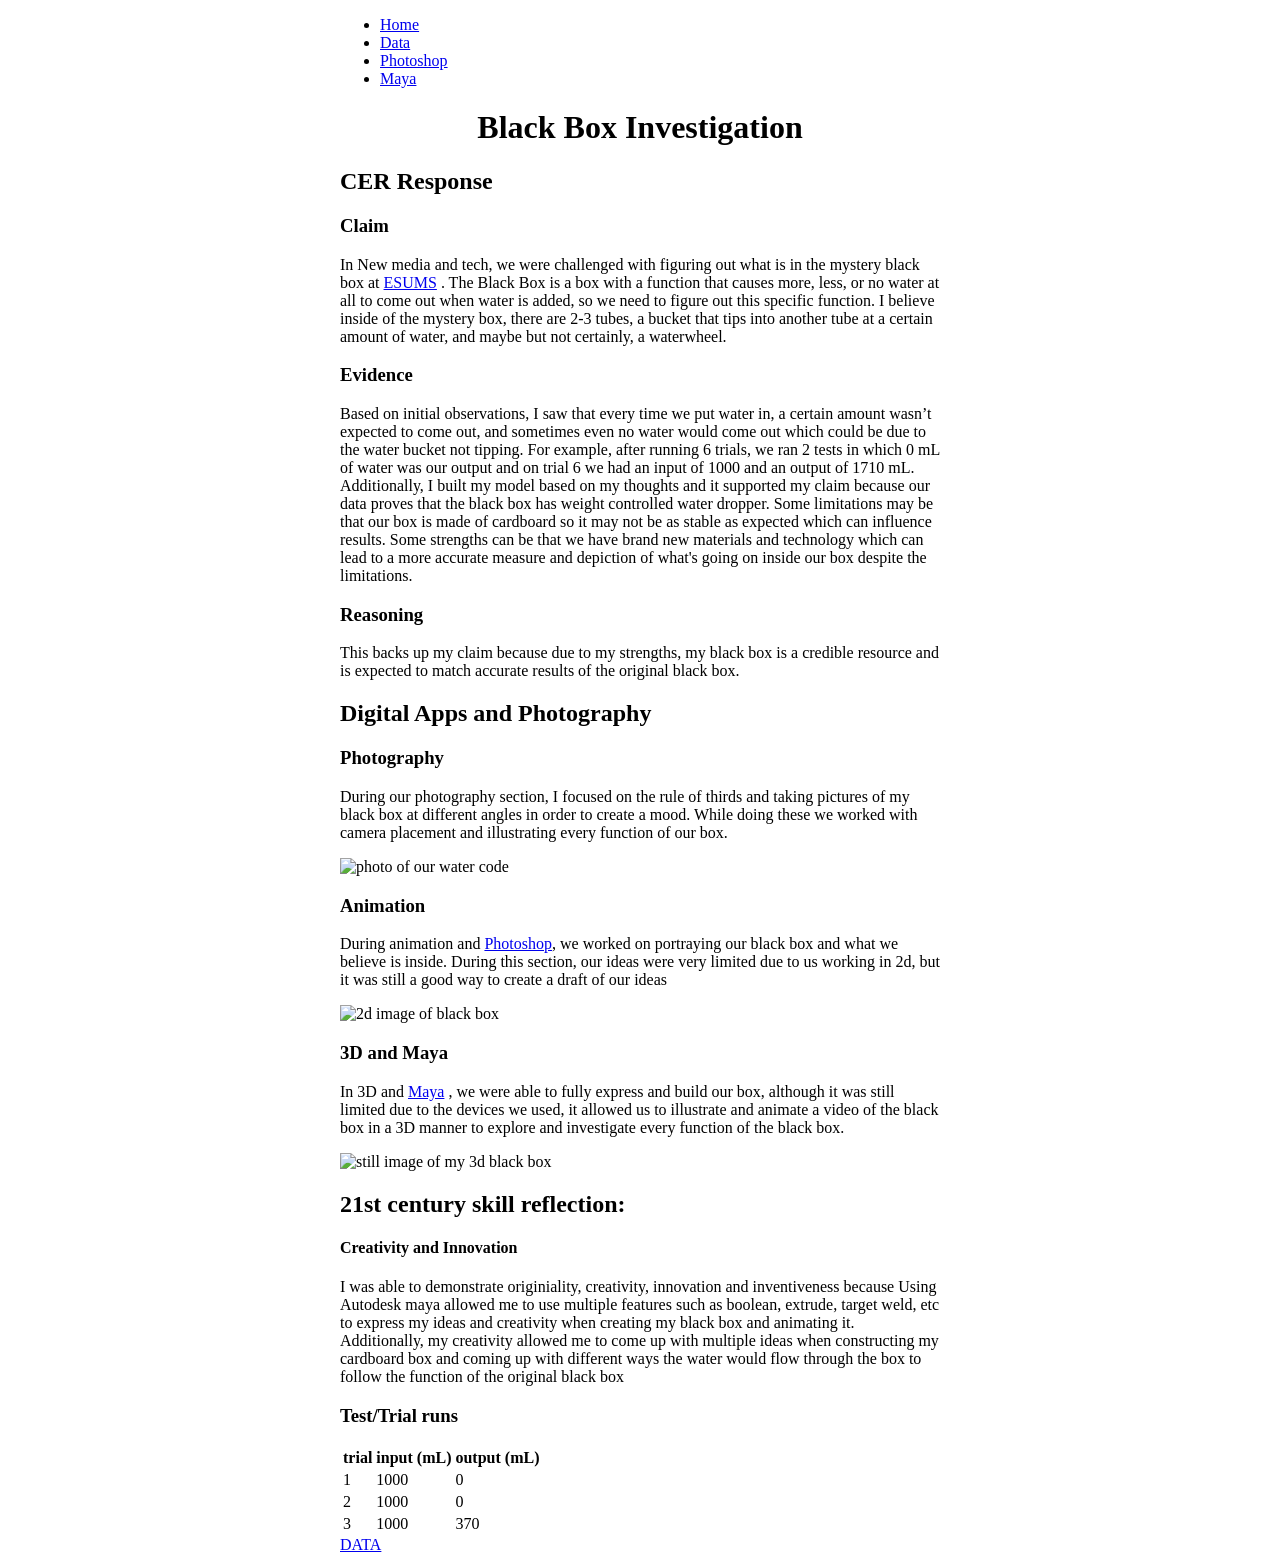
==== blackbox.html @ df1a31e7 "Create blackbox.html" ====
<!DOCTYPE html>
<html lang="en">

<head>
<meta charset="UTF-8">
<title>Page Title</title>
<meta name="viewport" content="width=device-width,initial-scale=1">
<link rel="stylesheet" href="style.css">

</head>
<ul>
  <li><a href="https://esumsnh.net/"target="_blank">Home</a></li>
  <li><a href="https://docs.google.com/spreadsheets/d/17nmrDlrpstgwegUfF_-bKG7HsubkJvD1MZETc9Qu7OI/edit?gid=0#gid=0"target="_blank">Data</a></li>
  <li><a href="https://www.adobe.com ">Photoshop</a></li>
  <li><a href="https://www.autodesk.com">Maya</a></li>
</ul>
<body>

<H1>Black Box Investigation</H1>
<H2>CER Response</H2>
<H3>Claim</H3>
<p> In New media and tech, we were challenged with figuring out what is in the mystery black box at <a href="https://esumsnh.net/"target="_blank">ESUMS</a>
. The Black Box is a box with a function that causes more, less, or no water at all to come out when water is added, so we need to figure out this specific function. I believe inside of the mystery box, there are 2-3 tubes, a bucket that tips into another tube at a certain amount of water, and maybe but not certainly, a waterwheel.</p> 
<H3>Evidence</H3>
<p>Based on initial observations, I saw that every time we put water in, a certain amount wasn’t expected to come out, and sometimes even no water would come out which could be due to the water bucket not tipping. For example, after running 6 trials, we ran 2 tests in which 0 mL of water was our output and on trial 6 we had an input of 1000 and an output of 1710 mL. Additionally, I built my model based on my thoughts and it supported my claim because our data proves that the black box has weight controlled water dropper. Some limitations may be that our box is made of cardboard so it may not be as stable as expected which can influence results. Some strengths can be that we have brand new materials and technology which can lead to a more accurate measure and depiction of what's going on inside our box despite the limitations.</p>
<H3>Reasoning</H3>
<p>This backs up my claim because due to my strengths, my black box is a credible resource and is expected to match accurate results of the original black box. </p>
<H2>Digital Apps and Photography</H2>
<H3>Photography</H3>
<p>  During our photography section, I focused on the rule of thirds and taking pictures of my black box at different angles in order to create a mood. While doing these we worked with camera placement and illustrating every function of our box. </p>    
<img src="images/water_code_(1)_(1).jpg" alt= "photo of our water code" width=500>
<H3>Animation</H3>
<p>During animation and <a href=https://www.adobe.com " target="_blank">Photoshop</a>, we worked on portraying our black box and what we believe is inside. During this section, our ideas were very limited due to us working in 2d, but it was still a good way to create a draft of our ideas</p>
<img src="images/blackbox_model_9_26.gif" alt= "2d image of black box" width=500>
<H3>3D and Maya</H3>
<p>In 3D and <a href="https://www.autodesk.com" target="_blank">Maya</a> , we were able to fully express and build our box, although it was still limited due to the devices we used, it allowed us to illustrate and animate a video of the black box in a 3D manner to explore and investigate every function of the black box.</p>
<img src="images/black_box_screenshot.png" alt="still image of my 3d black box" width=500>
<H2>21st century skill reflection:</H2>
<H4>Creativity and Innovation</H4>
<p>I was able to demonstrate originiality, creativity, innovation and inventiveness because Using Autodesk maya allowed me to use multiple features such as boolean, extrude, target weld, etc to express my ideas and creativity when creating my black box and animating it. Additionally, my creativity allowed me to come up with multiple ideas when constructing my cardboard box and coming up with different ways the water would flow through the box to follow the function of the original black box</p>

<H3>Test/Trial runs</H3>
<table>
  <tr>
    <th>trial </th>
    <th>input (mL)</th>
    <th>output (mL)</th>
  </tr>
  <tr>
    <td>1</td>
    <td>1000</td>
    <td>0</td>
  </tr>
  <tr>
    <td>2</td>
    <td>1000</td>
    <td>0</td>
  </tr>
<tr>
  <td>3</td>
  <td>1000</td>
  <td>370</td>
</table>
 <a href="https://docs.google.com/spreadsheets/d/17nmrDlrpstgwegUfF_-bKG7HsubkJvD1MZETc9Qu7OI/edit?gid=0#gid=0">DATA</a>
</html>
---- style.css ----
body {
      color: black;
      max-width: 600px;
      margin: auto;
}

h1 {
      color: black;
      text-align: center;
}
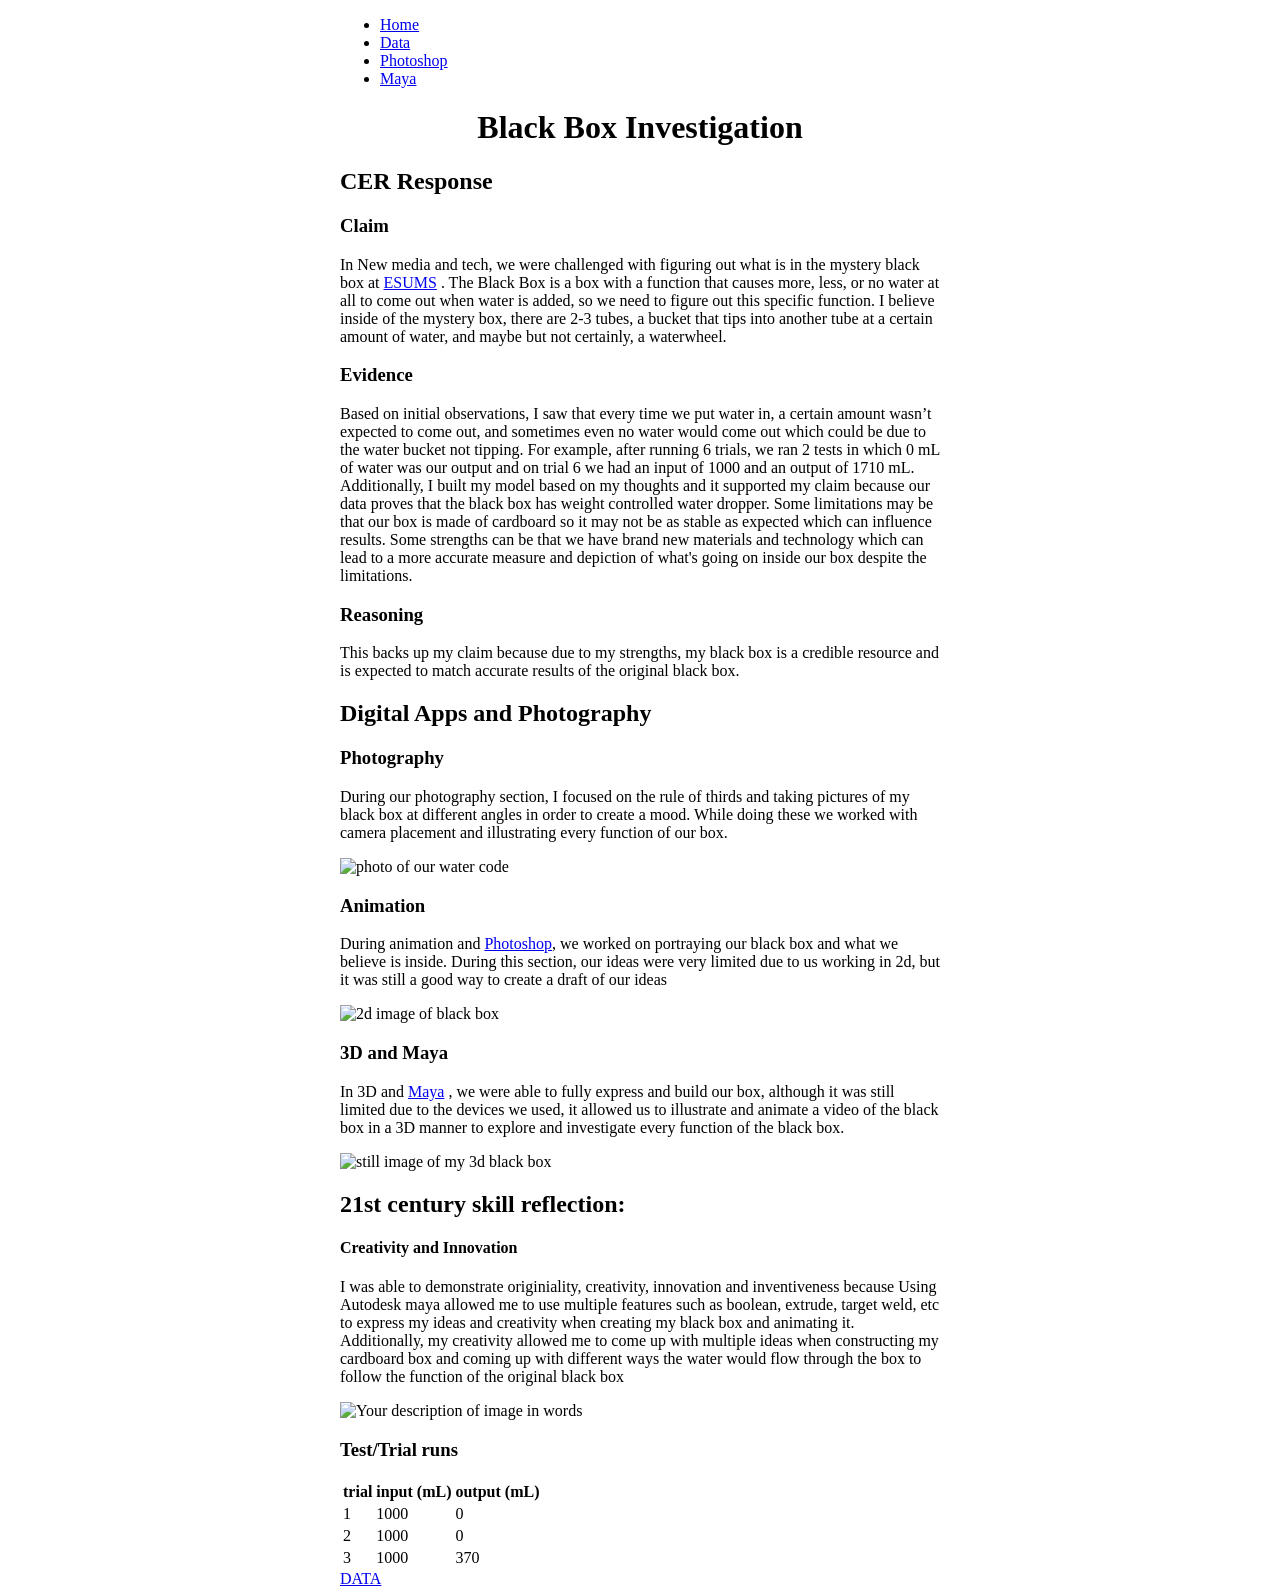
==== commit f0716831: "Update blackbox.html" ====
--- a/blackbox.html
+++ b/blackbox.html
@@ -38,6 +38,10 @@
 <H2>21st century skill reflection:</H2>
 <H4>Creativity and Innovation</H4>
 <p>I was able to demonstrate originiality, creativity, innovation and inventiveness because Using Autodesk maya allowed me to use multiple features such as boolean, extrude, target weld, etc to express my ideas and creativity when creating my black box and animating it. Additionally, my creativity allowed me to come up with multiple ideas when constructing my cardboard box and coming up with different ways the water would flow through the box to follow the function of the original black box</p>
+<img 
+            src="/images/exact_image_name.webp"
+            width="560" 
+            alt="Your description of image in words">
 
 <H3>Test/Trial runs</H3>
 <table>
--- a/style.css
+++ b/style.css
@@ -1,3 +1,6 @@
+body {
+      background-color: white;
+}     
 body {
       color: black;
       max-width: 600px;
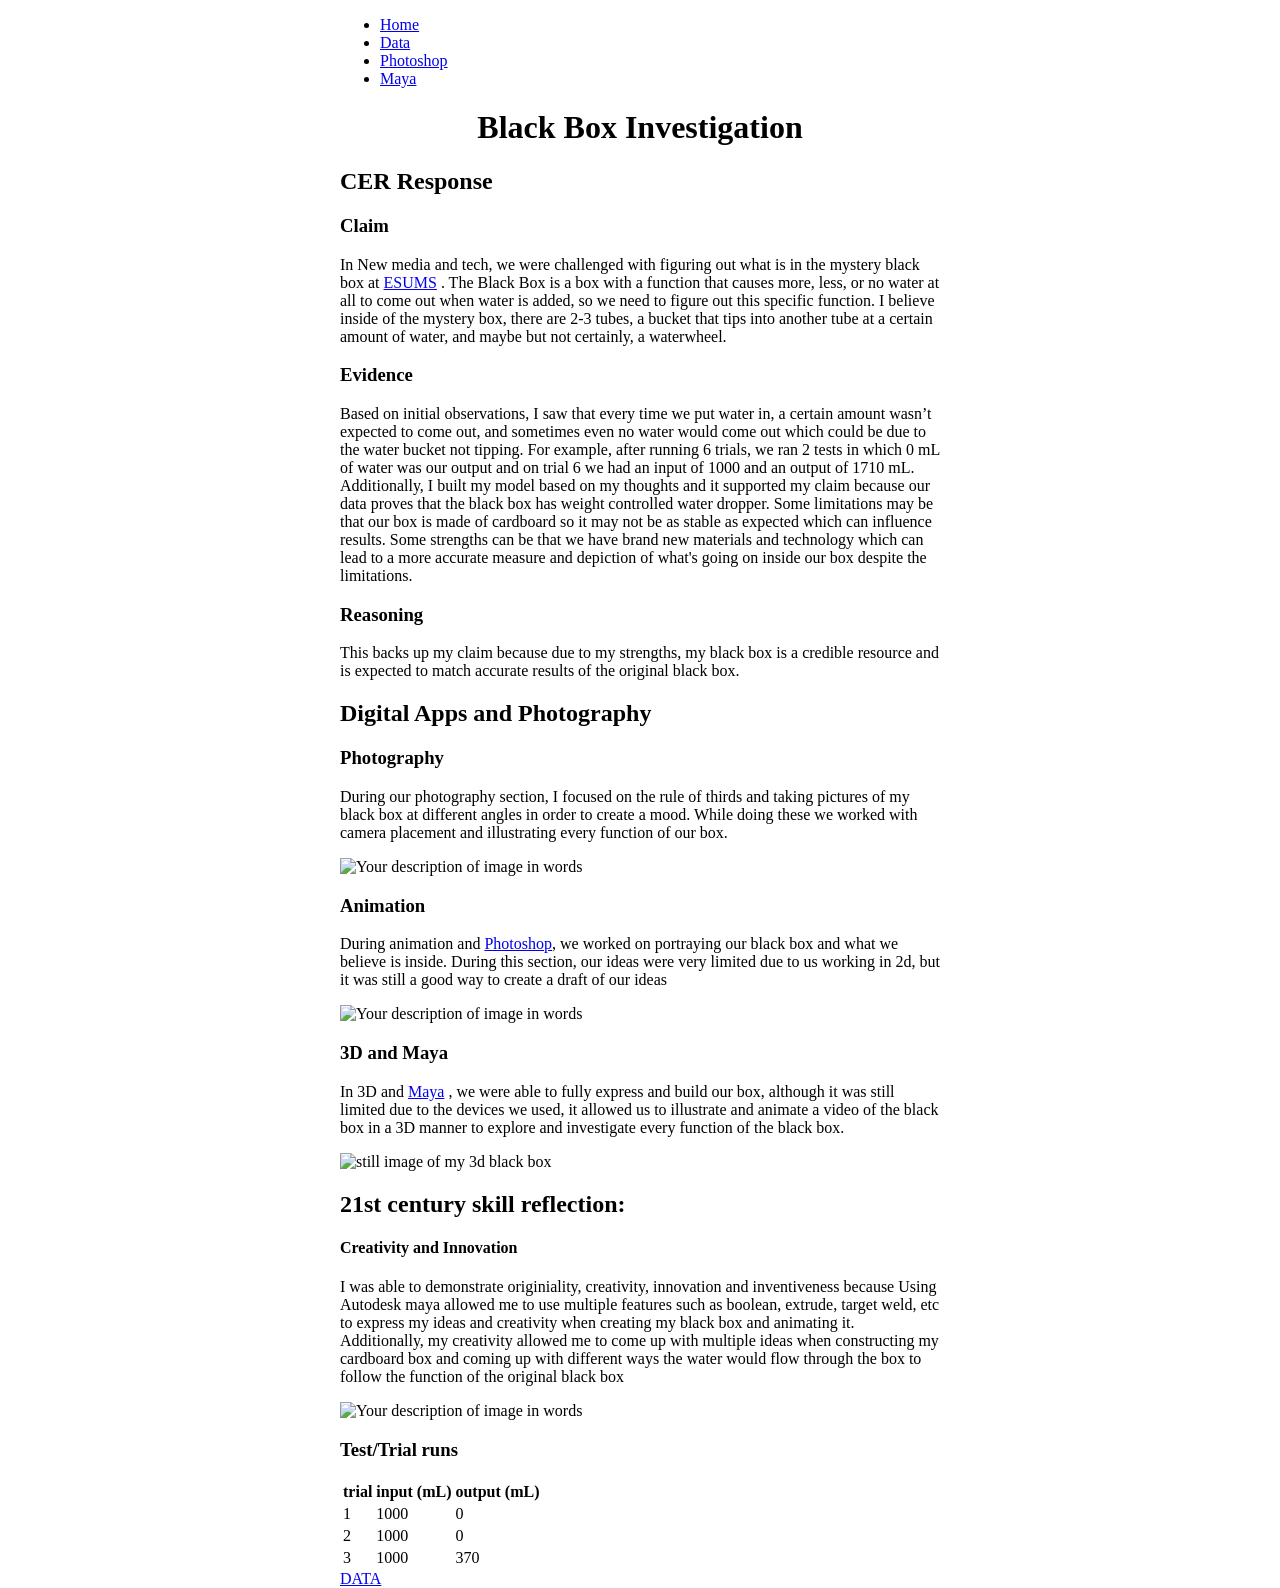
==== commit e9637c75: "Update blackbox.html" ====
--- a/blackbox.html
+++ b/blackbox.html
@@ -28,10 +28,17 @@
 <H2>Digital Apps and Photography</H2>
 <H3>Photography</H3>
 <p>  During our photography section, I focused on the rule of thirds and taking pictures of my black box at different angles in order to create a mood. While doing these we worked with camera placement and illustrating every function of our box. </p>    
-<img src="images/water_code_(1)_(1).jpg" alt= "photo of our water code" width=500>
+<img 
+            src="/images/water code.webp"
+            width="560" 
+            alt="Your description of image in words">
 <H3>Animation</H3>
 <p>During animation and <a href=https://www.adobe.com " target="_blank">Photoshop</a>, we worked on portraying our black box and what we believe is inside. During this section, our ideas were very limited due to us working in 2d, but it was still a good way to create a draft of our ideas</p>
-<img src="images/blackbox_model_9_26.gif" alt= "2d image of black box" width=500>
+<img 
+            src="/images/exact_image_name.webp"
+            width="560" 
+            alt="Your description of image in words">
+
 <H3>3D and Maya</H3>
 <p>In 3D and <a href="https://www.autodesk.com" target="_blank">Maya</a> , we were able to fully express and build our box, although it was still limited due to the devices we used, it allowed us to illustrate and animate a video of the black box in a 3D manner to explore and investigate every function of the black box.</p>
 <img src="images/black_box_screenshot.png" alt="still image of my 3d black box" width=500>
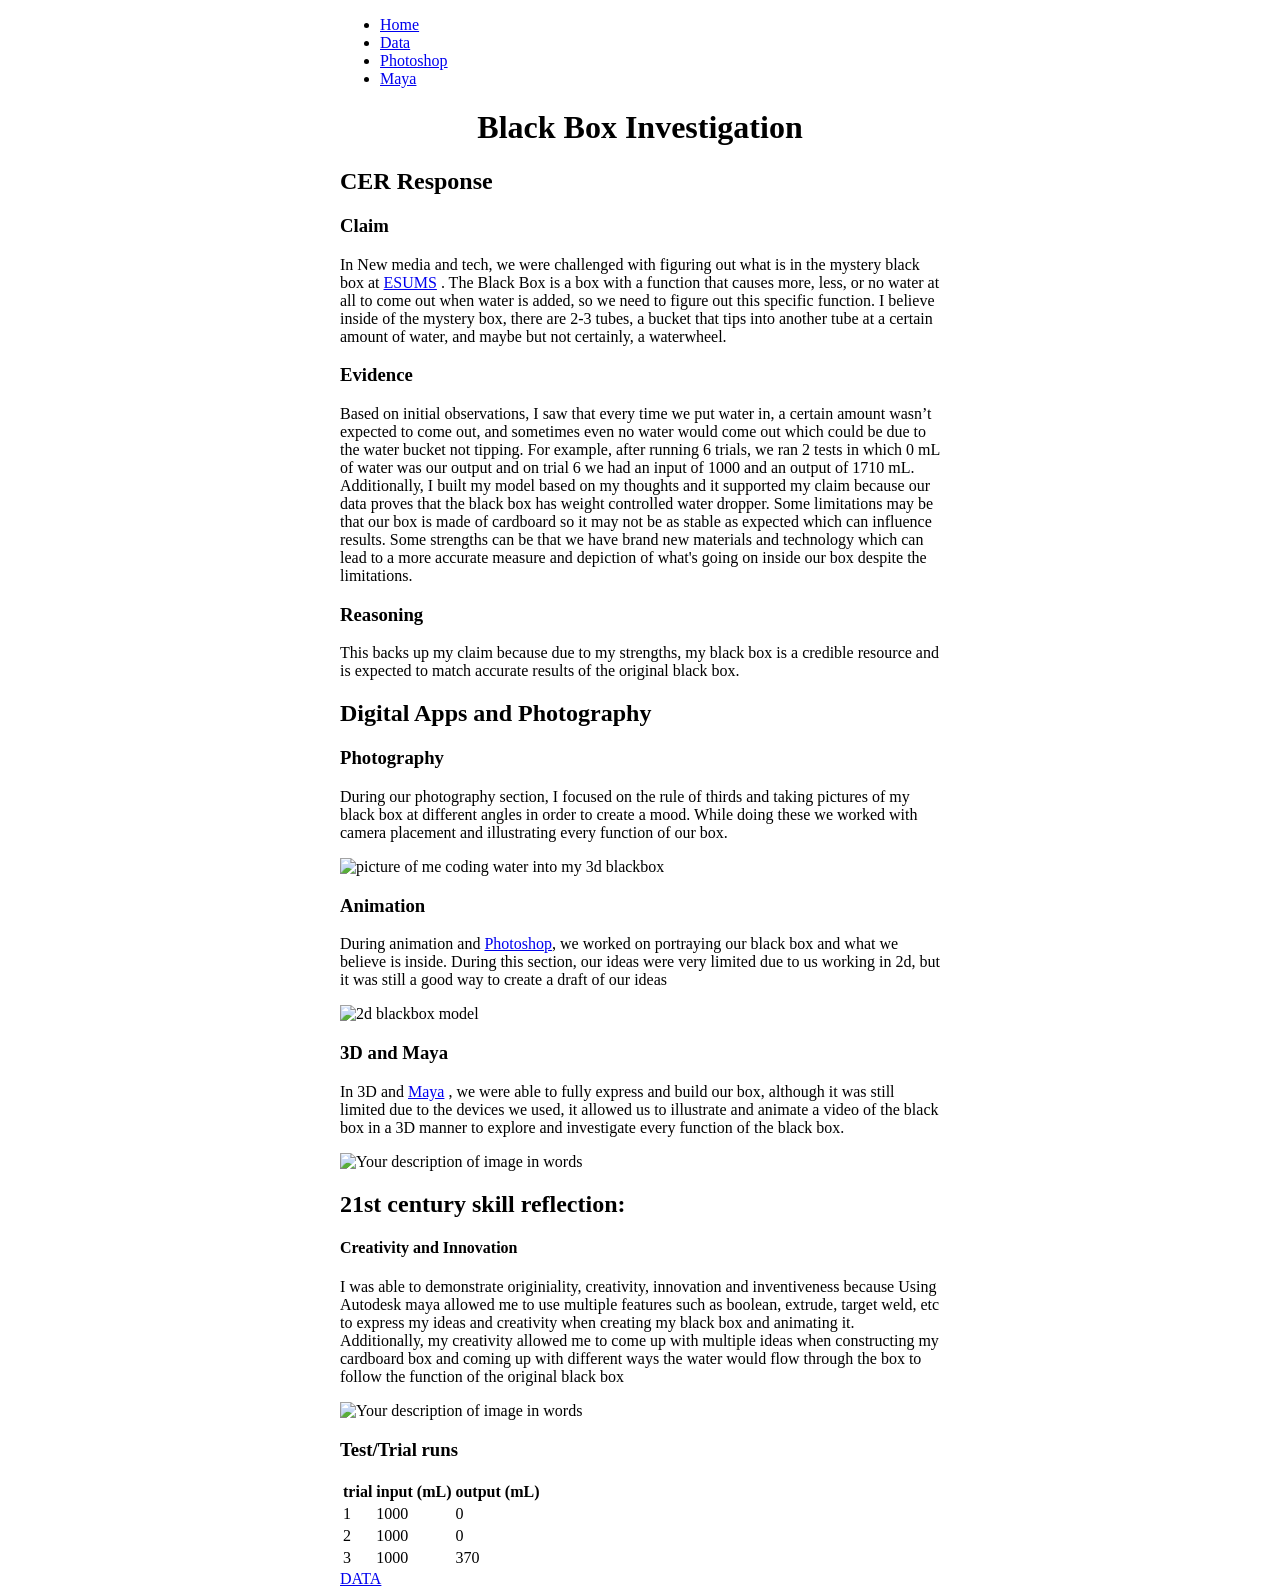
==== commit 7ef1384b: "Update blackbox.html" ====
--- a/blackbox.html
+++ b/blackbox.html
@@ -31,17 +31,21 @@
 <img 
             src="/images/water code.webp"
             width="560" 
-            alt="Your description of image in words">
+            alt="picture of me coding water into my 3d blackbox">
 <H3>Animation</H3>
 <p>During animation and <a href=https://www.adobe.com " target="_blank">Photoshop</a>, we worked on portraying our black box and what we believe is inside. During this section, our ideas were very limited due to us working in 2d, but it was still a good way to create a draft of our ideas</p>
+<img 
+            src="/images/blakcbox_model_9_26.webp"
+            width="560" 
+            alt="2d blackbox model">
+
+<H3>3D and Maya</H3>
+<p>In 3D and <a href="https://www.autodesk.com" target="_blank">Maya</a> , we were able to fully express and build our box, although it was still limited due to the devices we used, it allowed us to illustrate and animate a video of the black box in a 3D manner to explore and investigate every function of the black box.</p>
 <img 
             src="/images/exact_image_name.webp"
             width="560" 
             alt="Your description of image in words">
 
-<H3>3D and Maya</H3>
-<p>In 3D and <a href="https://www.autodesk.com" target="_blank">Maya</a> , we were able to fully express and build our box, although it was still limited due to the devices we used, it allowed us to illustrate and animate a video of the black box in a 3D manner to explore and investigate every function of the black box.</p>
-<img src="images/black_box_screenshot.png" alt="still image of my 3d black box" width=500>
 <H2>21st century skill reflection:</H2>
 <H4>Creativity and Innovation</H4>
 <p>I was able to demonstrate originiality, creativity, innovation and inventiveness because Using Autodesk maya allowed me to use multiple features such as boolean, extrude, target weld, etc to express my ideas and creativity when creating my black box and animating it. Additionally, my creativity allowed me to come up with multiple ideas when constructing my cardboard box and coming up with different ways the water would flow through the box to follow the function of the original black box</p>
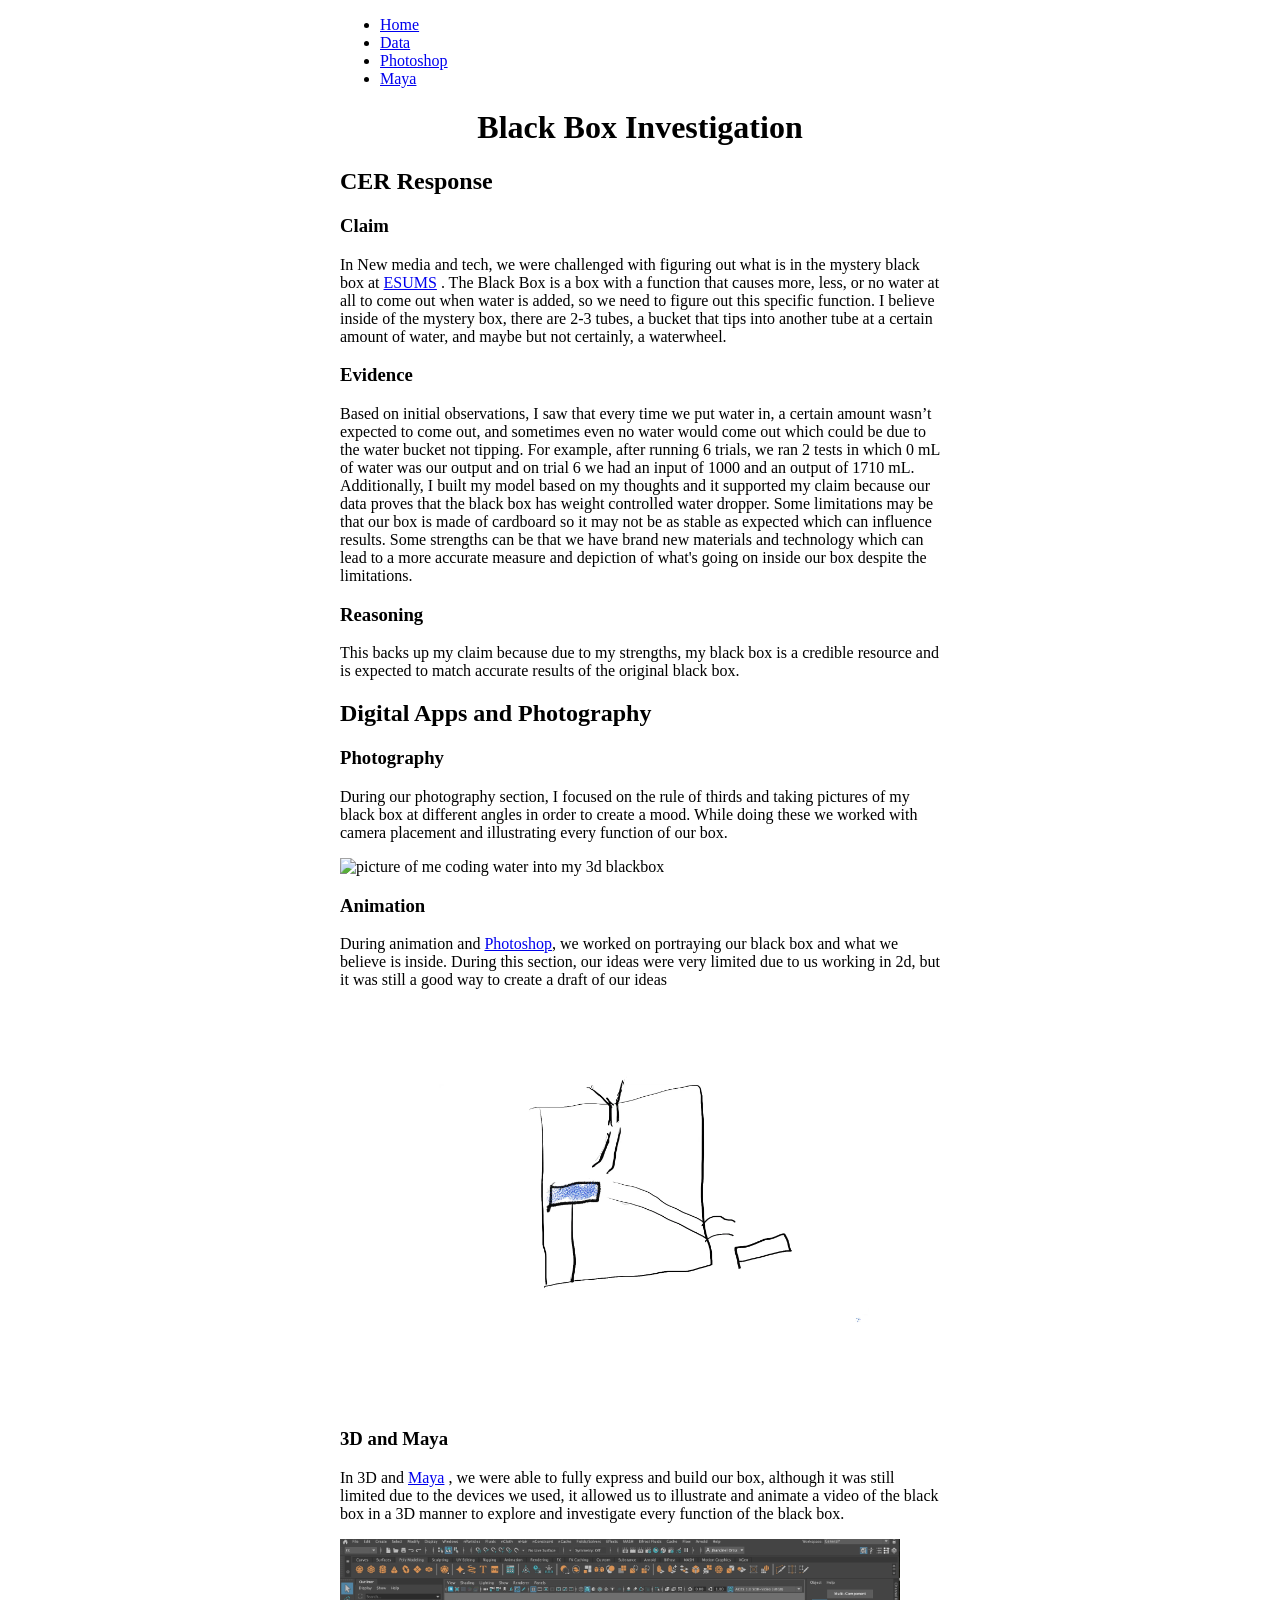
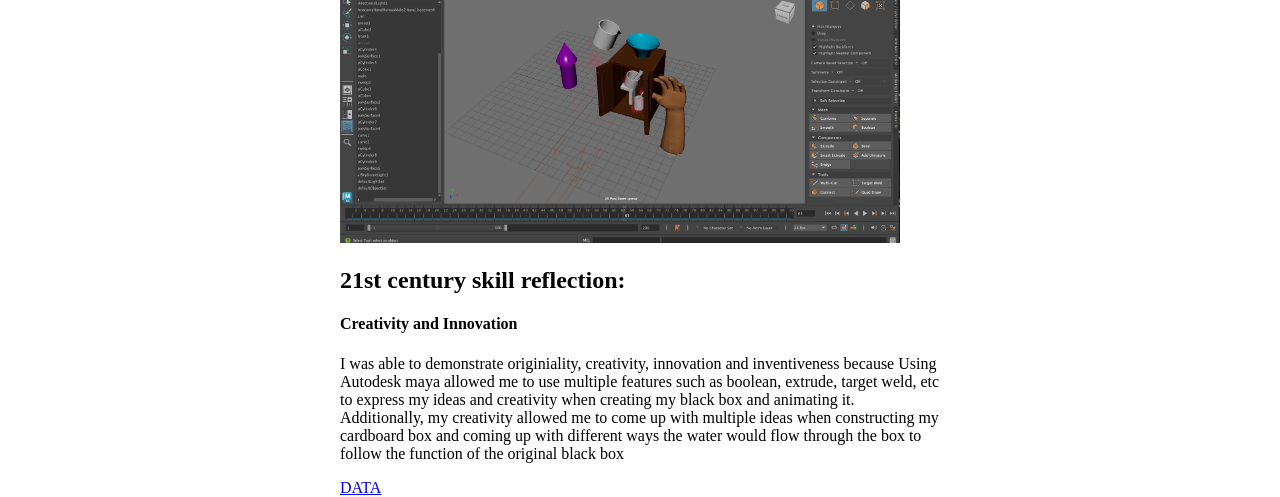
==== commit a105489c: "Update blackbox.html" ====
--- a/blackbox.html
+++ b/blackbox.html
@@ -35,46 +35,21 @@
 <H3>Animation</H3>
 <p>During animation and <a href=https://www.adobe.com " target="_blank">Photoshop</a>, we worked on portraying our black box and what we believe is inside. During this section, our ideas were very limited due to us working in 2d, but it was still a good way to create a draft of our ideas</p>
 <img 
-            src="/images/blakcbox_model_9_26.webp"
+            src="/images/blackbox_model_9_26.webp"
             width="560" 
             alt="2d blackbox model">
 
 <H3>3D and Maya</H3>
 <p>In 3D and <a href="https://www.autodesk.com" target="_blank">Maya</a> , we were able to fully express and build our box, although it was still limited due to the devices we used, it allowed us to illustrate and animate a video of the black box in a 3D manner to explore and investigate every function of the black box.</p>
 <img 
-            src="/images/exact_image_name.webp"
+            src="/images/blackboxscreenshot.webp"
             width="560" 
-            alt="Your description of image in words">
+            alt="3d blackbox made in maya">
 
 <H2>21st century skill reflection:</H2>
 <H4>Creativity and Innovation</H4>
 <p>I was able to demonstrate originiality, creativity, innovation and inventiveness because Using Autodesk maya allowed me to use multiple features such as boolean, extrude, target weld, etc to express my ideas and creativity when creating my black box and animating it. Additionally, my creativity allowed me to come up with multiple ideas when constructing my cardboard box and coming up with different ways the water would flow through the box to follow the function of the original black box</p>
-<img 
-            src="/images/exact_image_name.webp"
-            width="560" 
-            alt="Your description of image in words">
+ 
 
-<H3>Test/Trial runs</H3>
-<table>
-  <tr>
-    <th>trial </th>
-    <th>input (mL)</th>
-    <th>output (mL)</th>
-  </tr>
-  <tr>
-    <td>1</td>
-    <td>1000</td>
-    <td>0</td>
-  </tr>
-  <tr>
-    <td>2</td>
-    <td>1000</td>
-    <td>0</td>
-  </tr>
-<tr>
-  <td>3</td>
-  <td>1000</td>
-  <td>370</td>
-</table>
  <a href="https://docs.google.com/spreadsheets/d/17nmrDlrpstgwegUfF_-bKG7HsubkJvD1MZETc9Qu7OI/edit?gid=0#gid=0">DATA</a>
 </html>
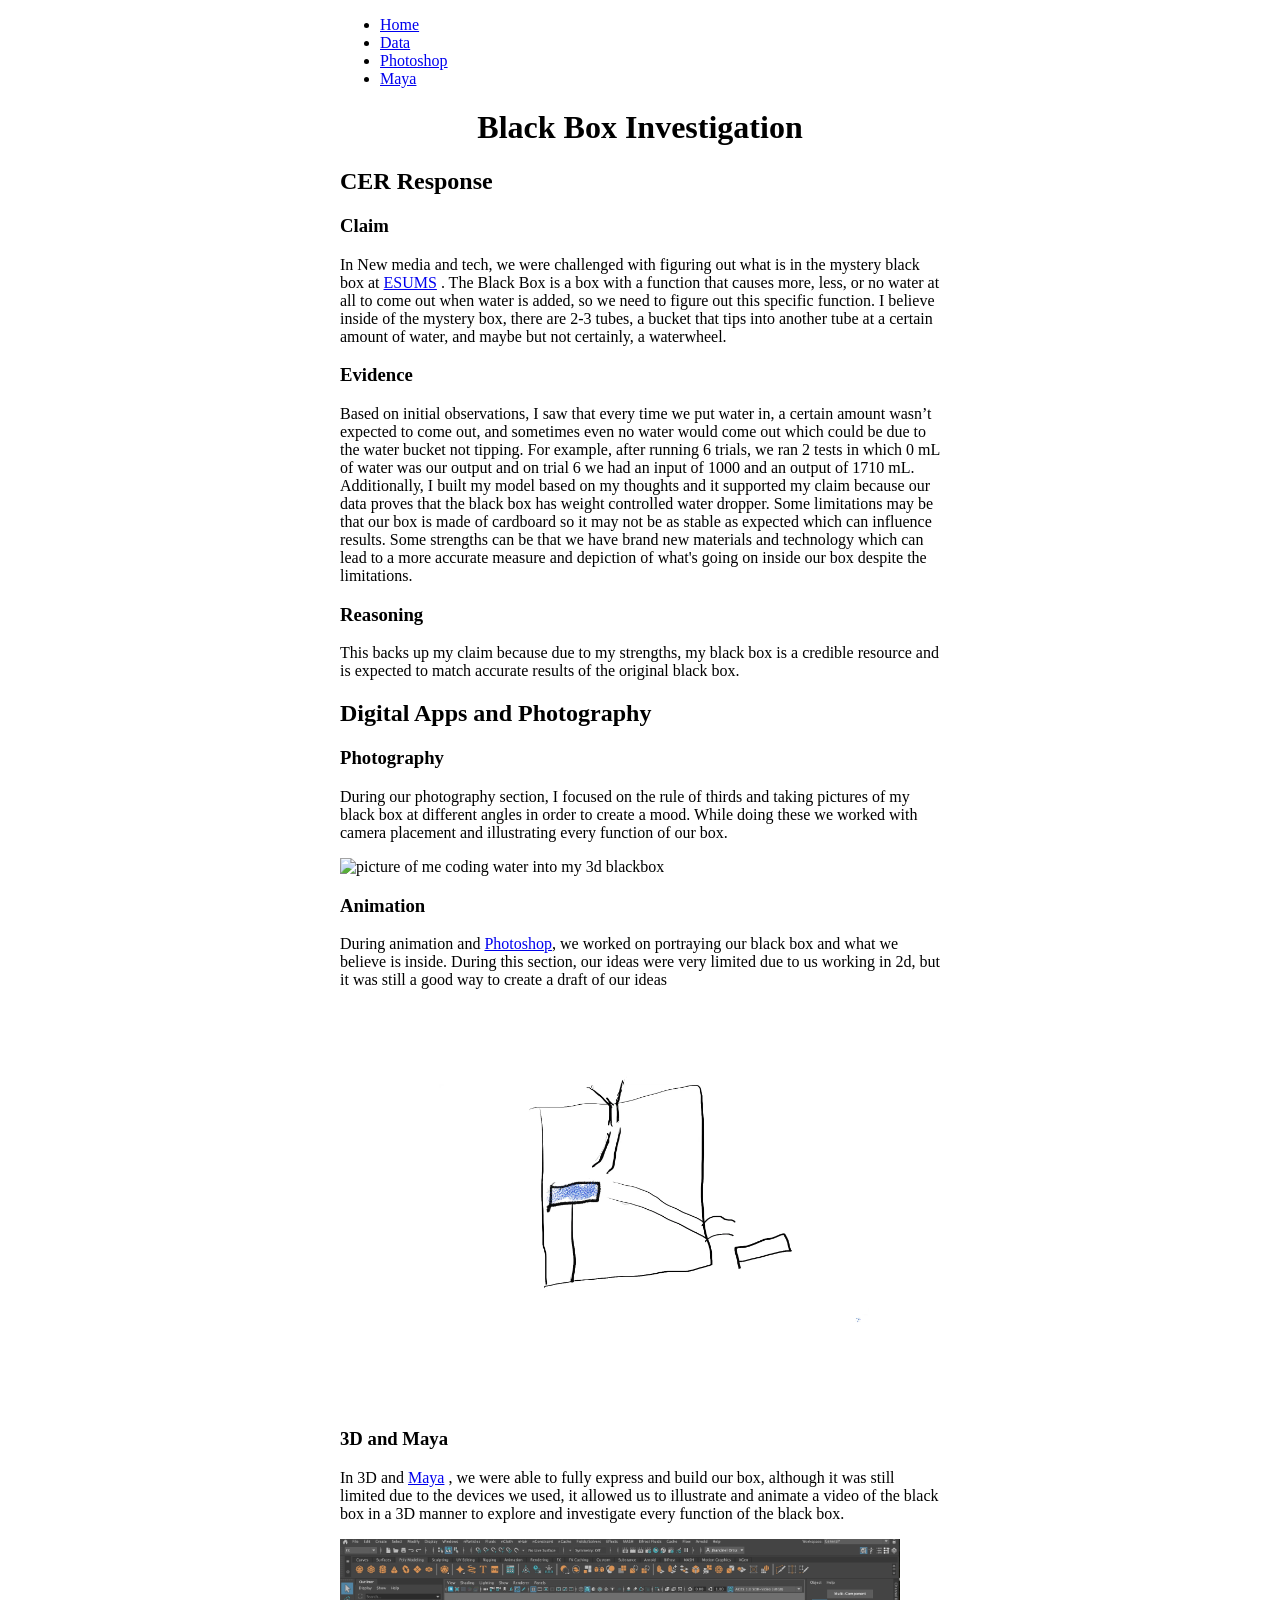
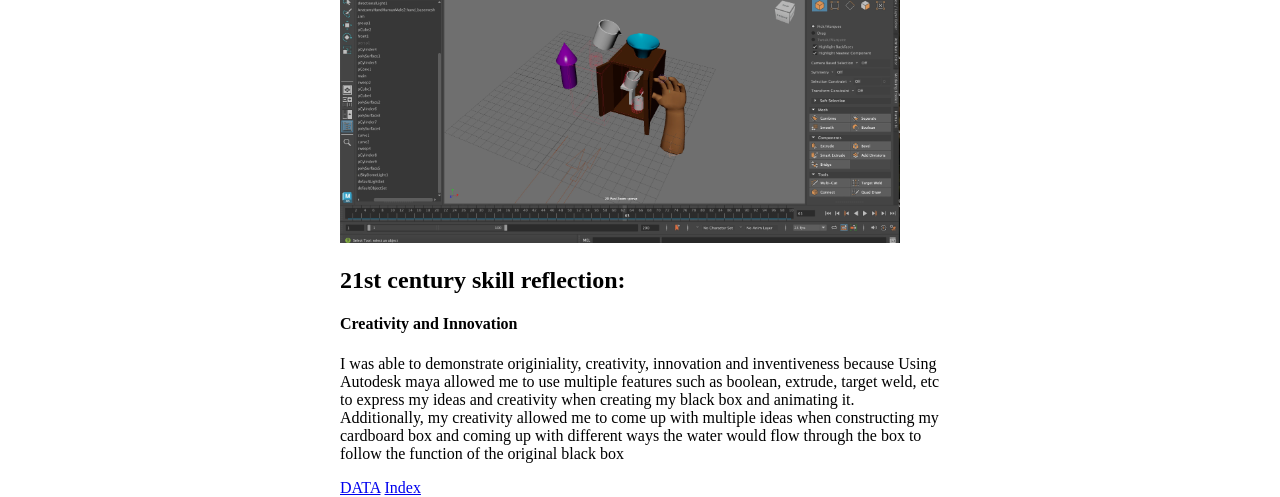
==== commit 6300f415: "Update blackbox.html" ====
--- a/blackbox.html
+++ b/blackbox.html
@@ -52,4 +52,11 @@
  
 
  <a href="https://docs.google.com/spreadsheets/d/17nmrDlrpstgwegUfF_-bKG7HsubkJvD1MZETc9Qu7OI/edit?gid=0#gid=0">DATA</a>
+
+
+ <a href="/index.html" target="_blank">Index</a>
+  
+ <a href=
+ 
+
 </html>
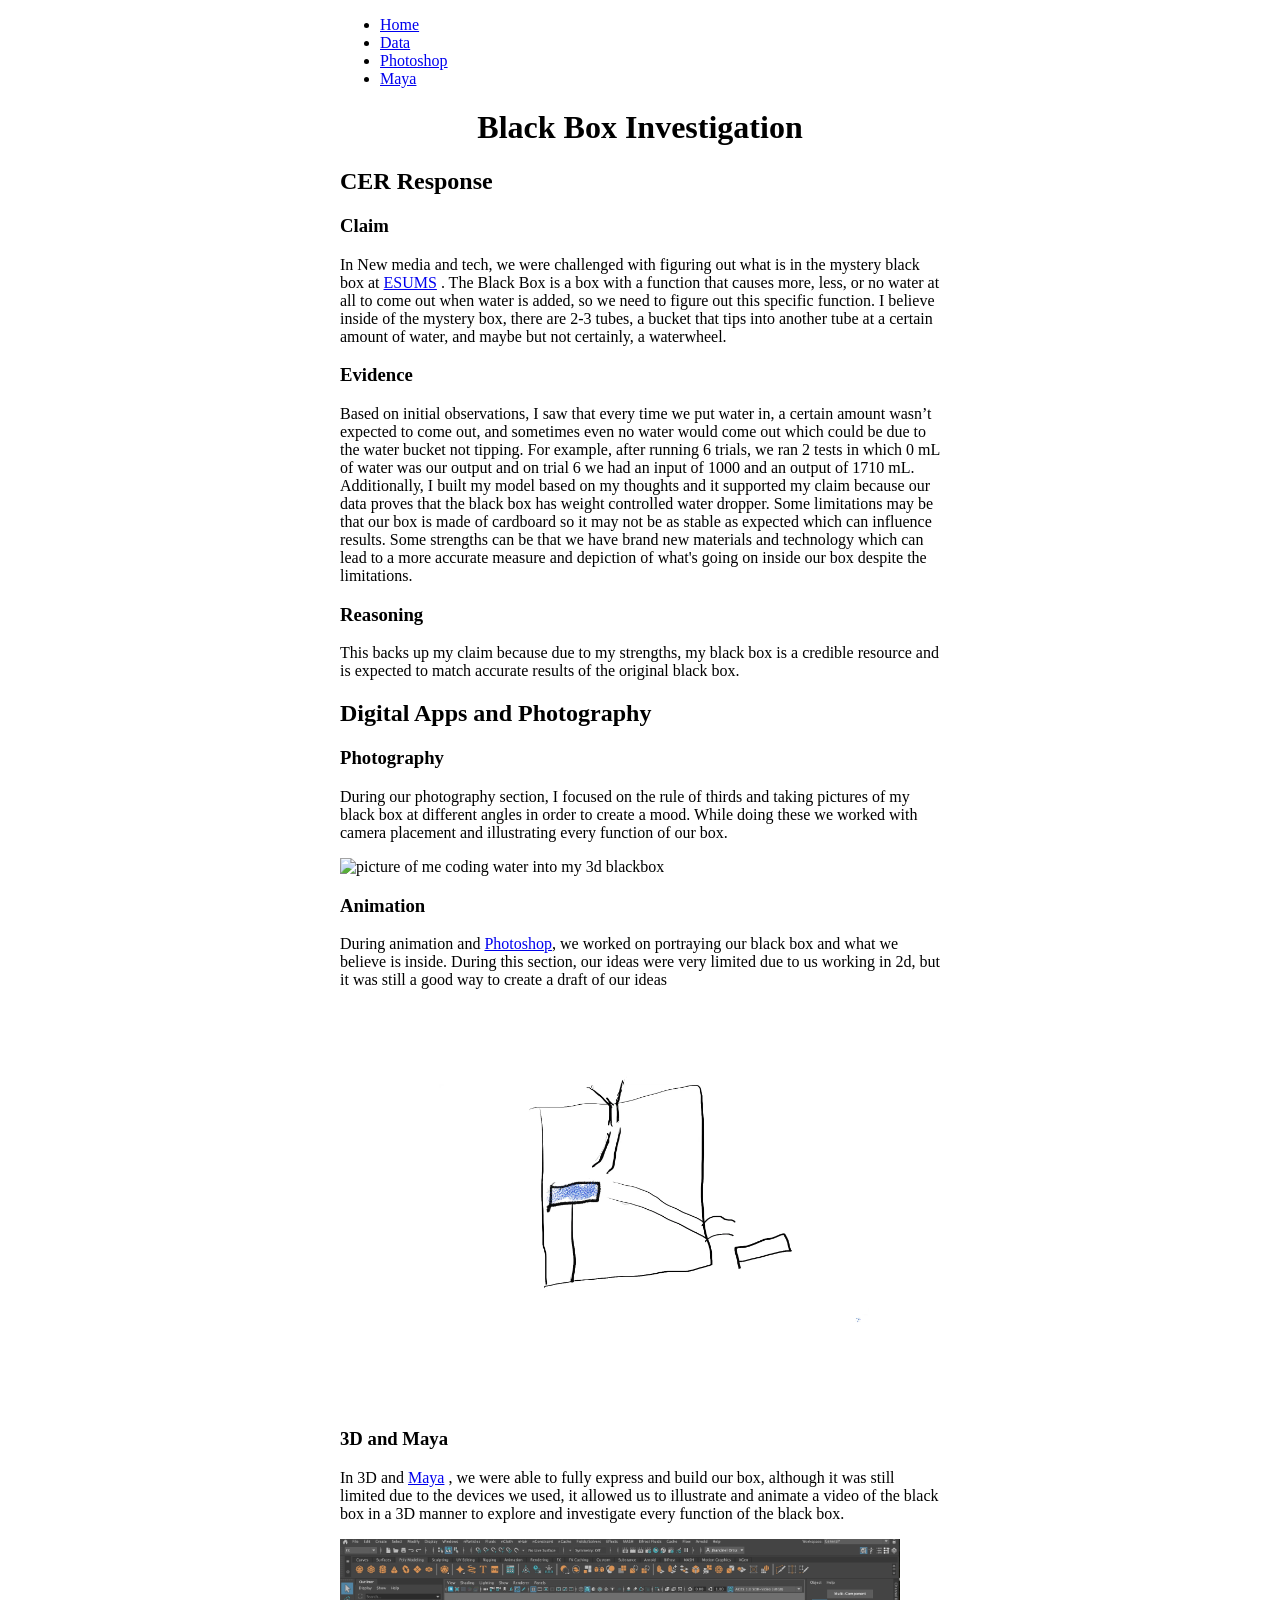
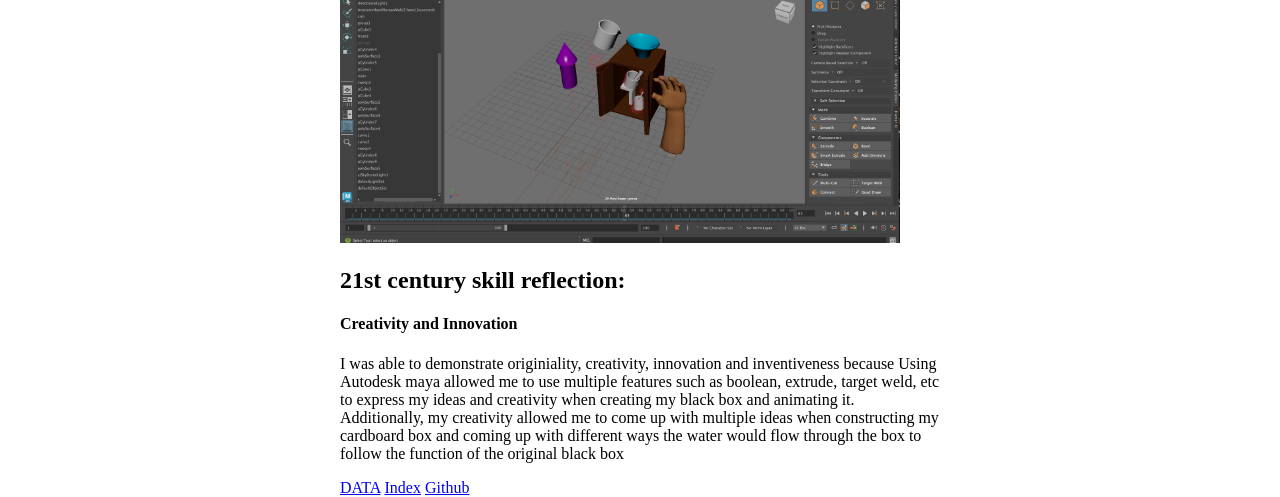
==== commit ea7412d2: "Update blackbox.html" ====
--- a/blackbox.html
+++ b/blackbox.html
@@ -56,7 +56,7 @@
 
  <a href="/index.html" target="_blank">Index</a>
   
- <a href=
+ <a href="https://github.com" target="_blank">Github</a>
  
 
 </html>
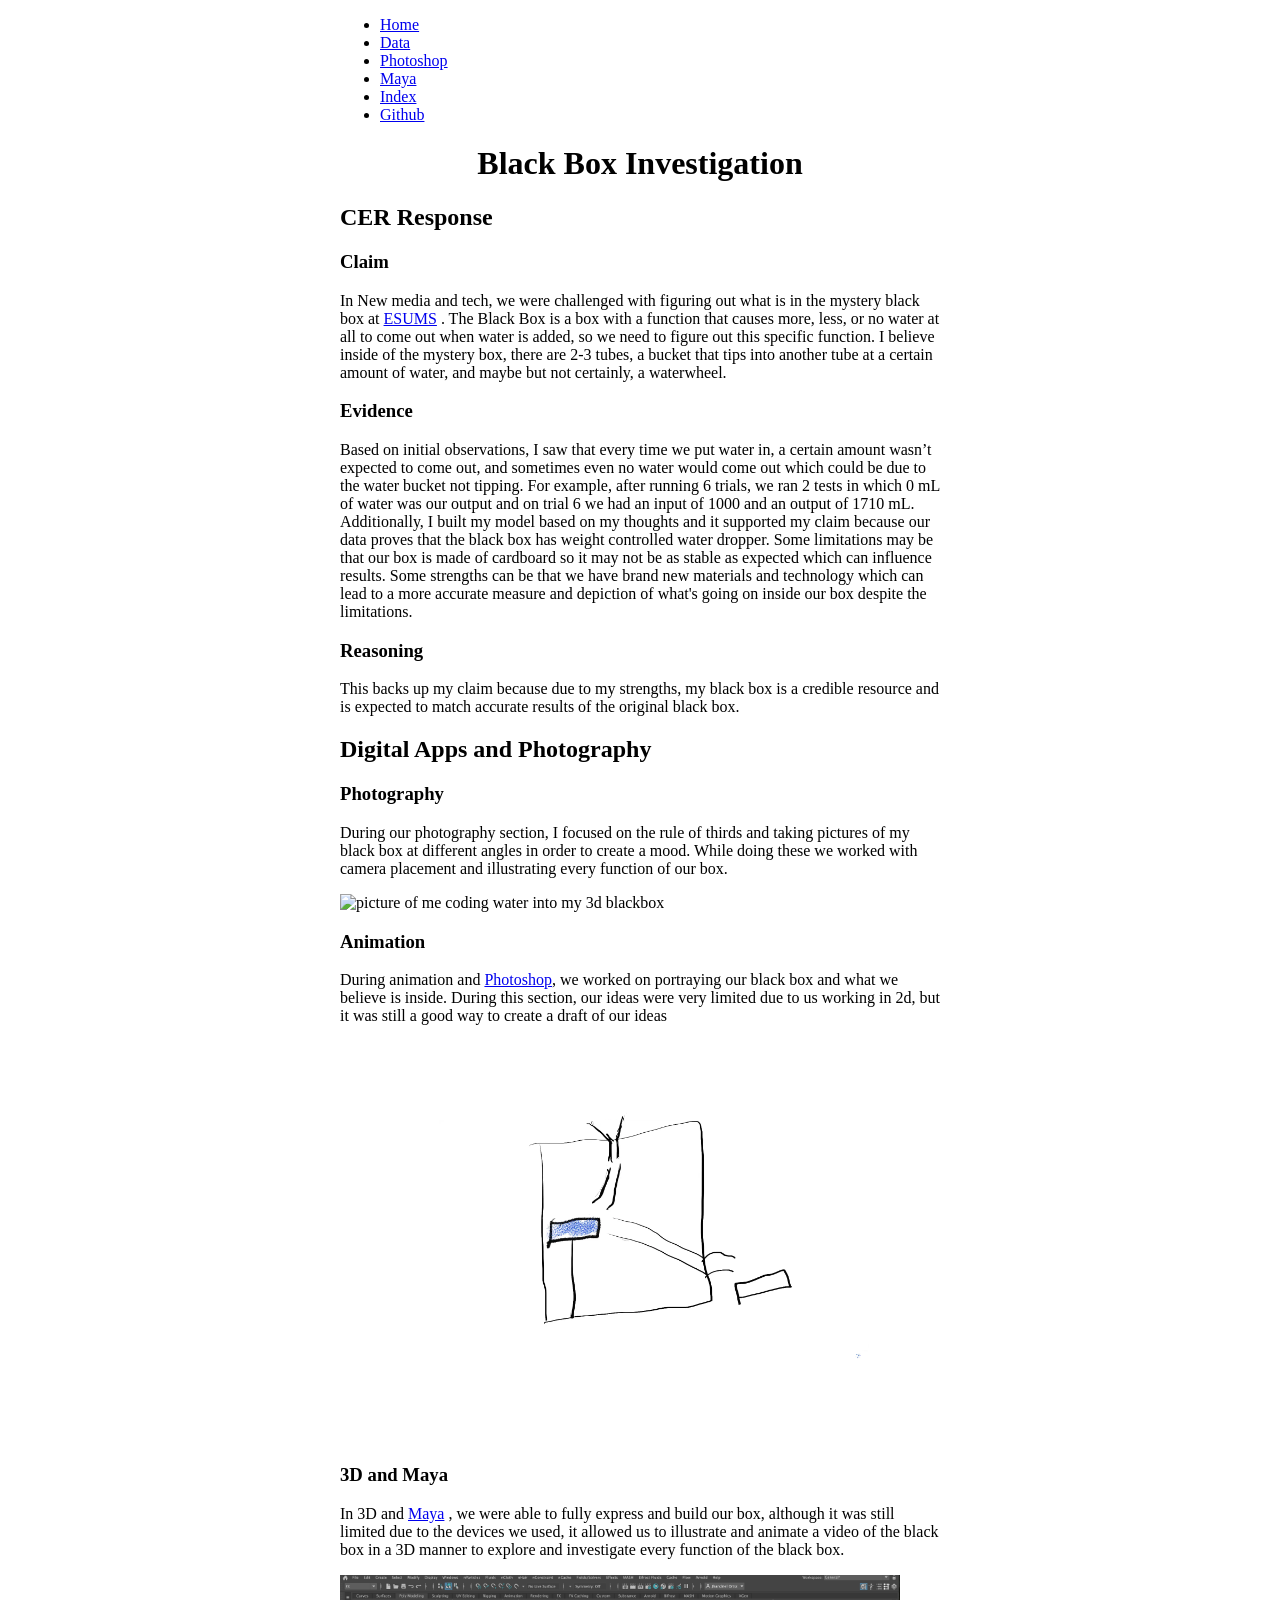
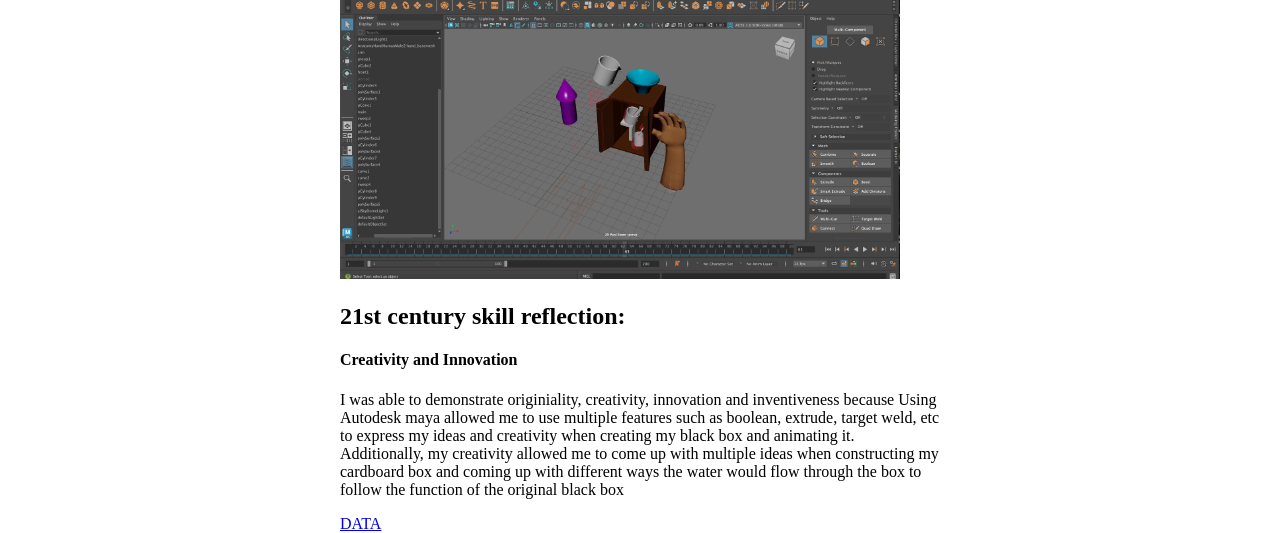
==== commit 4f6e403e: "Update blackbox.html" ====
--- a/blackbox.html
+++ b/blackbox.html
@@ -13,6 +13,8 @@
   <li><a href="https://docs.google.com/spreadsheets/d/17nmrDlrpstgwegUfF_-bKG7HsubkJvD1MZETc9Qu7OI/edit?gid=0#gid=0"target="_blank">Data</a></li>
   <li><a href="https://www.adobe.com ">Photoshop</a></li>
   <li><a href="https://www.autodesk.com">Maya</a></li>
+  <li><a href="/index.html" target="_blank">Index</a></li>
+  <li><a href="https://github.com" target="_blank">Github</a></li>
 </ul>
 <body>
 
@@ -54,9 +56,7 @@
  <a href="https://docs.google.com/spreadsheets/d/17nmrDlrpstgwegUfF_-bKG7HsubkJvD1MZETc9Qu7OI/edit?gid=0#gid=0">DATA</a>
 
 
- <a href="/index.html" target="_blank">Index</a>
-  
- <a href="https://github.com" target="_blank">Github</a>
+
  
 
 </html>
